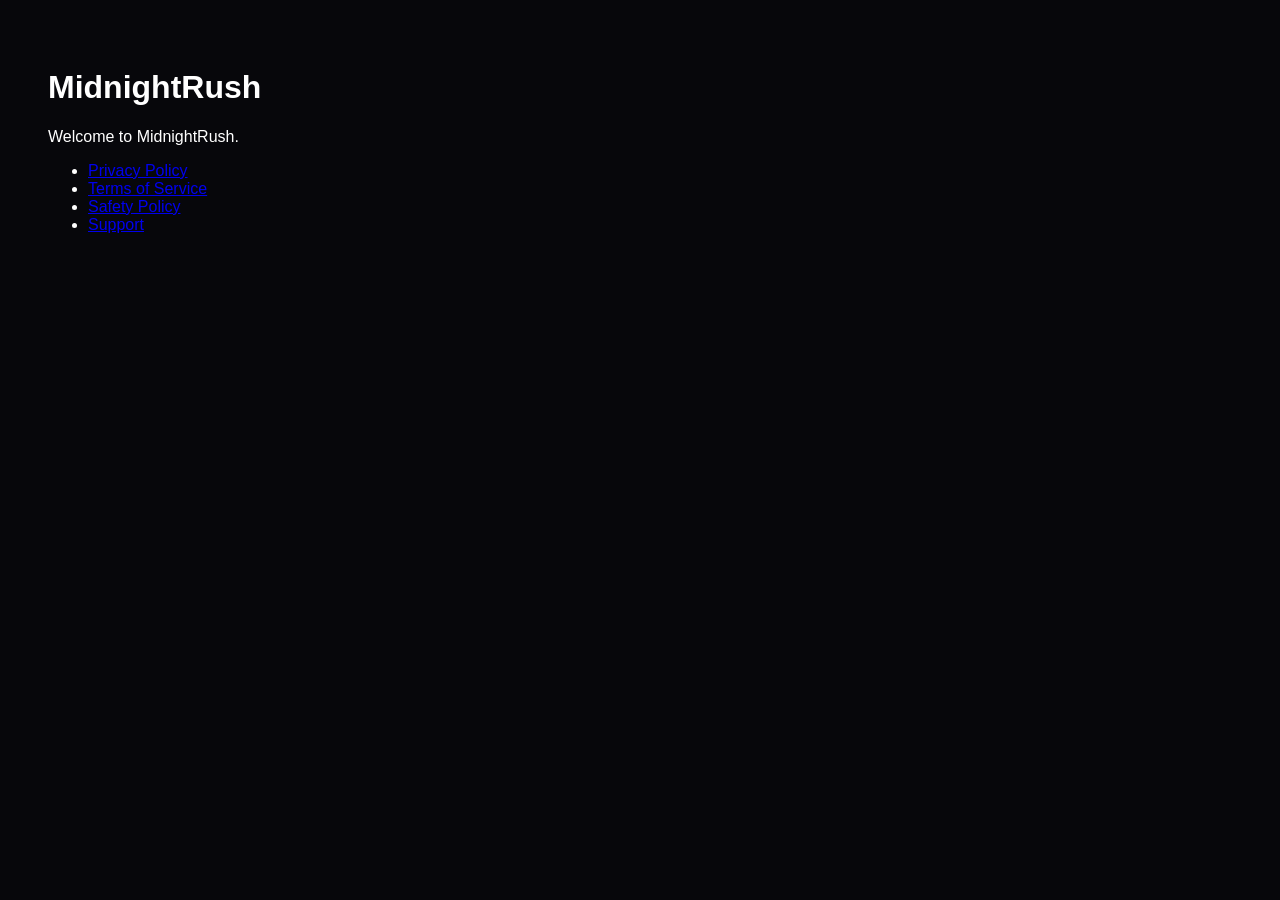
==== index.html @ 60c614ee "Create index.html" ====
<!DOCTYPE html>
<html>
<head>
<title>MidnightRush</title>
</head>
<body style="font-family:Arial;background:#07070B;color:white;padding:40px;">
<h1>MidnightRush</h1>

<p>Welcome to MidnightRush.</p>

<ul>
<li><a href="privacy.html">Privacy Policy</a></li>
<li><a href="terms.html">Terms of Service</a></li>
<li><a href="safety.html">Safety Policy</a></li>
<li><a href="support.html">Support</a></li>
</ul>

</body>
</html>
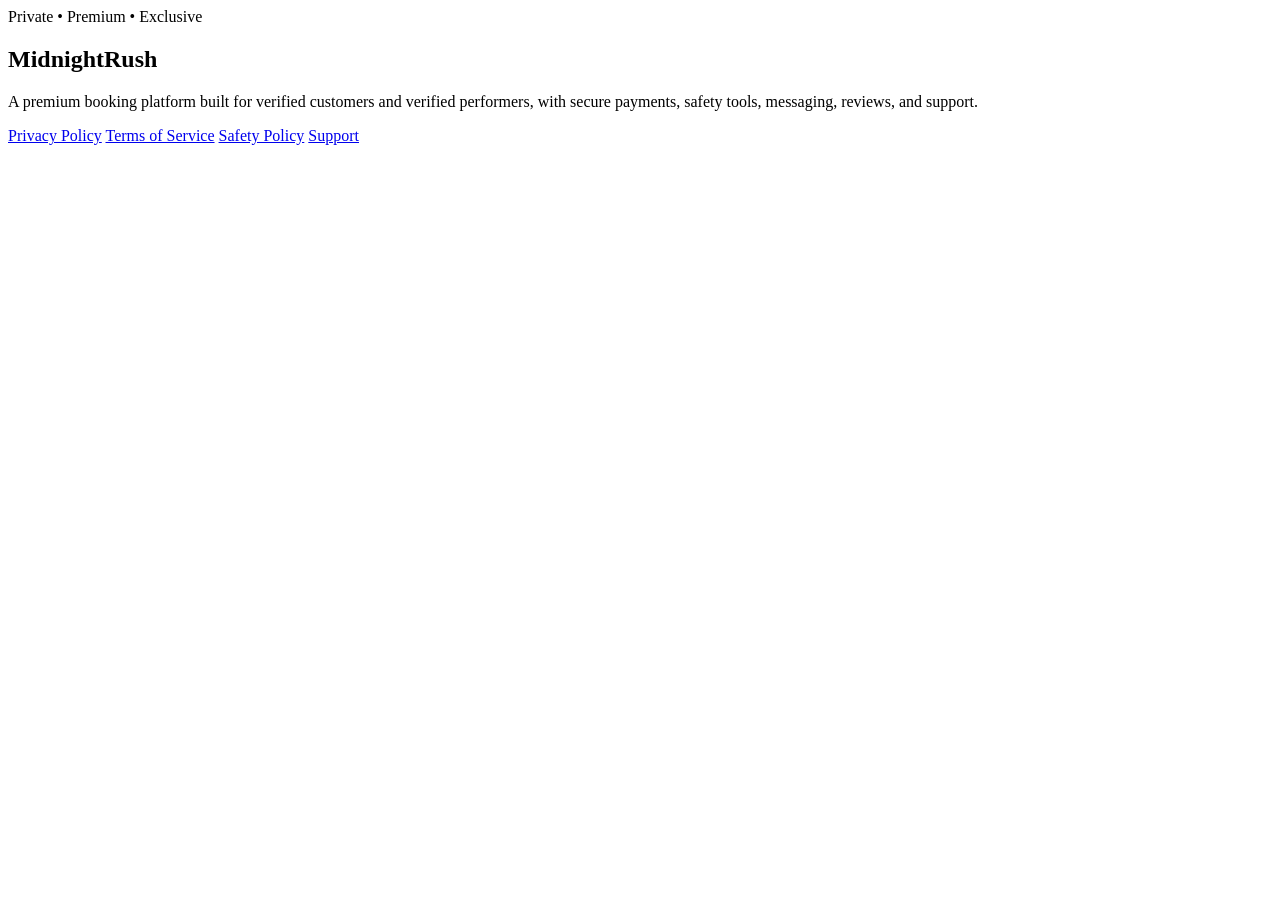
==== commit f9d79fff: "Update index.html" ====
--- a/index.html
+++ b/index.html
@@ -1,19 +1,28 @@
 <!DOCTYPE html>
-<html>
+<html lang="en">
 <head>
-<title>MidnightRush</title>
+  <meta charset="UTF-8" />
+  <meta name="viewport" content="width=device-width, initial-scale=1.0" />
+  <title>MidnightRush</title>
+  <link rel="stylesheet" href="style.css" />
 </head>
-<body style="font-family:Arial;background:#07070B;color:white;padding:40px;">
-<h1>MidnightRush</h1>
+<body>
+  <main class="page">
+    <section class="hero">
+      <div class="badge">Private • Premium • Exclusive</div>
+      <h1>MidnightRush</h1>
+      <p>
+        A premium booking platform built for verified customers and verified performers,
+        with secure payments, safety tools, messaging, reviews, and support.
+      </p>
 
-<p>Welcome to MidnightRush.</p>
-
-<ul>
-<li><a href="privacy.html">Privacy Policy</a></li>
-<li><a href="terms.html">Terms of Service</a></li>
-<li><a href="safety.html">Safety Policy</a></li>
-<li><a href="support.html">Support</a></li>
-</ul>
-
+      <div class="buttons">
+        <a href="privacy.html">Privacy Policy</a>
+        <a href="terms.html">Terms of Service</a>
+        <a href="safety.html">Safety Policy</a>
+        <a href="support.html">Support</a>
+      </div>
+    </section>
+  </main>
 </body>
 </html>
